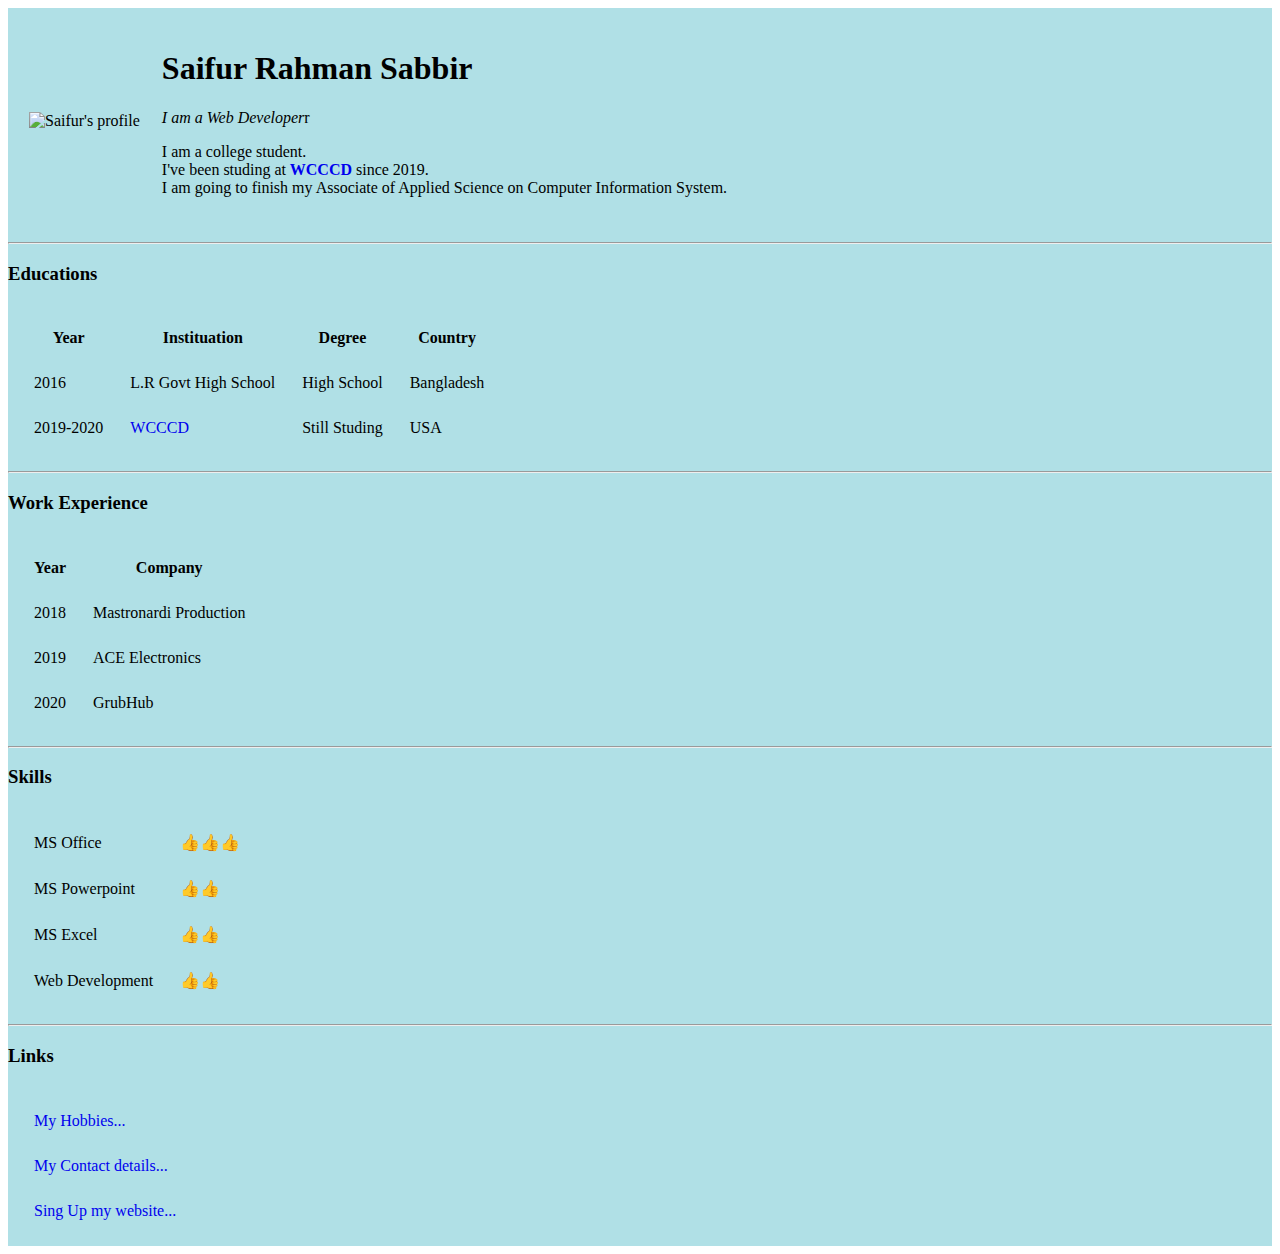
==== index.html @ b3ad805f "Add initial CV website file" ====
<!DOCTYPE html>
<html>
    <head>
        <meta charset="utf-8">
        <title>😊Saifur's Personal Site </title>
        <link rel="stylesheet" href="style.css">
        <style>
            .hello{
                background-color:powderblue;
                background-repeat: no-repeat;
                background-attachment: fixed;
                background-size: cover;  
            }
        </style>
    </head>
    <body>
        <div class="hello">
        <table cellspacing="20">
            <tr>
                <td><img src="img/circle-cropped.png" alt="Saifur's profile" width= 150 hight= 150></td>
                <td> <h1>Saifur Rahman Sabbir</h1>
                    <p><em>I am a Web Developer</em>r</p>
                    <p>I am a college student. <br>I've been studing at<strong> <a href="http://www.wcccd.edu/"style="text-decoration:none;" >WCCCD</a></strong> since 2019.<br>
                        I am going to finish my Associate of Applied Science on Computer Information System.<br>
                     </p></td>
            </tr>
        </table>
        <hr>
        <h3>Educations</h3>
        <table cellspacing="25">
            <thead>
                <tr>
                    <th>Year</th>
                    <th>Instituation</th>
                    <th>Degree</th>
                    <th>Country</th>
                </tr>
            </thead>
            <tbody>
                <tr>
                    <td>2016</td>
                    <td>L.R Govt High School </td>
                    <td>High School</td>
                    <td>Bangladesh</td>
                </tr>
                <tr>
                    <td>2019-2020</td>
                    <td><a href="http://www.wcccd.edu/" style="text-decoration:none;">WCCCD</a></td>
                    <td>Still Studing</td>
                    <td>USA</td>
                </tr>
            </tbody>
            </table>
            <hr>
            <h3>Work Experience</h3>
            <table cellspacing="25">
                <tr>
                    <th>Year</th>
                    <th>Company</th>
                </tr>
                <tr>
                    <td>2018</td>
                    <td>Mastronardi Production</td>
                </tr>
                <tr>
                    <td>2019</td>
                    <td>ACE Electronics</td>
                </tr>
                <tr>
                    <td>2020</td>
                    <td>GrubHub</td>
                </tr>
            </table>
         <hr>
         <h3>Skills</h3>
         <table cellspacing="25">
             <tr>
                 <td>MS Office</td>
                 <td>👍👍👍</td>
             </tr>
             <tr>
                 <td>MS Powerpoint</td>
                 <td>👍👍</td>
             </tr>
             <tr>
                 <td>MS Excel</td>
                 <td>👍👍</td>
             </tr>
             <tr>
                 <td> Web Development</td>
                 <td>👍👍</td>
             </tr>
         </table>
         <hr>
         <h3>Links</h3>
         <table cellspacing="25">
             <tr>
                 <td><a href="hobbies.html" style="text-decoration:none;">My Hobbies...</a></td>
             </tr>
             <tr>
                 <td><a href="Contact.html" style="text-decoration:none;">My Contact details...</a></td>
             </tr>
             <tr>
                 <td><a href="Sign Up.html"style="text-decoration:none;">Sing Up my website...</a> </td>
             </tr>
         </table>
        </div>
    </body>
</html>
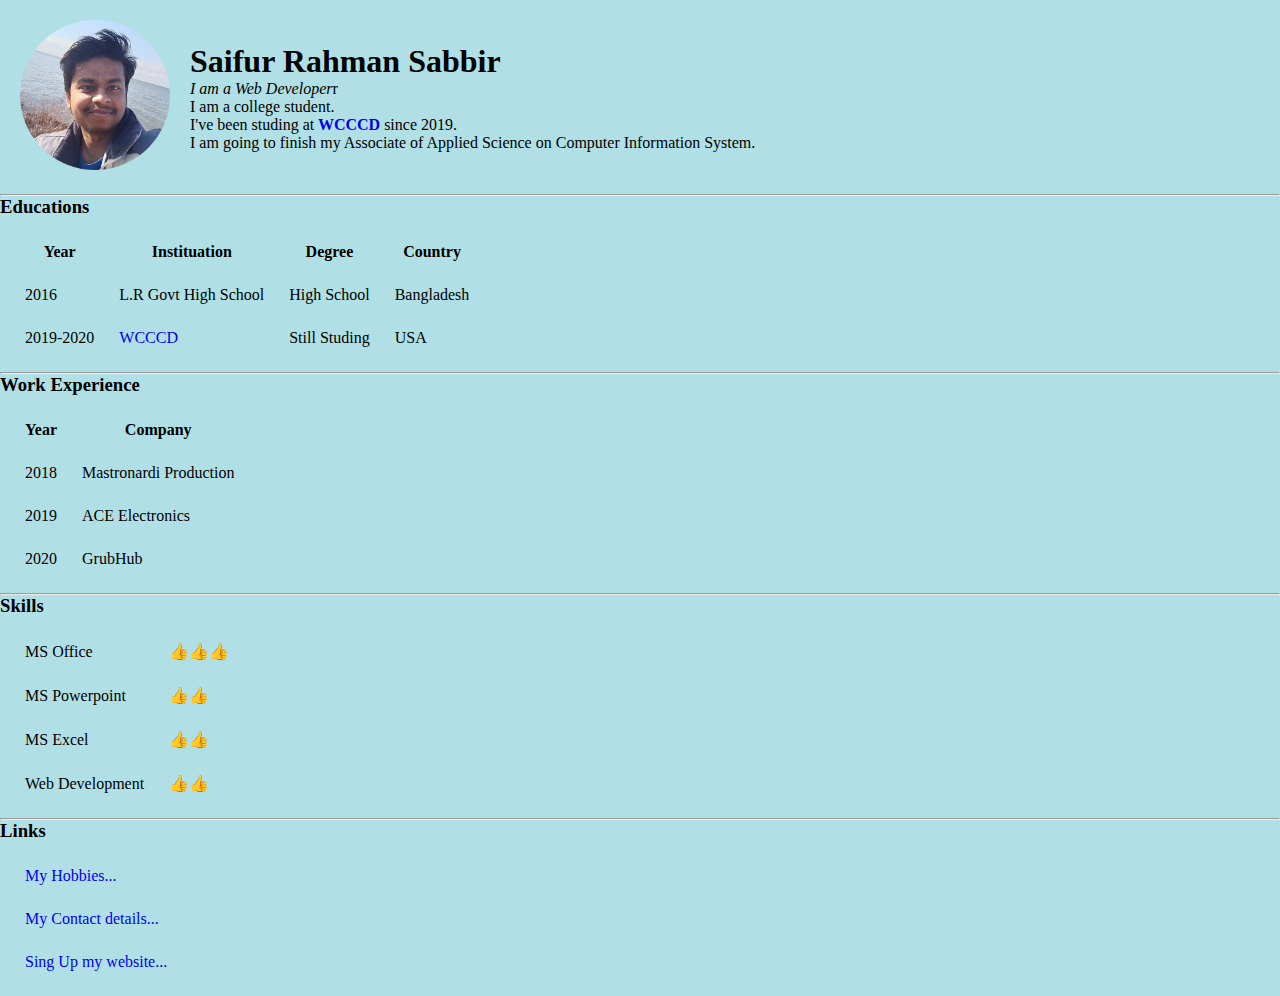
==== commit 250c6a04: "Add the website files" ====
--- a/index.html
+++ b/index.html
@@ -4,20 +4,12 @@
         <meta charset="utf-8">
         <title>😊Saifur's Personal Site </title>
         <link rel="stylesheet" href="style.css">
-        <style>
-            .hello{
-                background-color:powderblue;
-                background-repeat: no-repeat;
-                background-attachment: fixed;
-                background-size: cover;  
-            }
-        </style>
     </head>
     <body>
         <div class="hello">
         <table cellspacing="20">
             <tr>
-                <td><img src="img/circle-cropped.png" alt="Saifur's profile" width= 150 hight= 150></td>
+                <td><img src="circle-cropped.png" alt="Saifur's profile" width= 150 hight= 150></td>
                 <td> <h1>Saifur Rahman Sabbir</h1>
                     <p><em>I am a Web Developer</em>r</p>
                     <p>I am a college student. <br>I've been studing at<strong> <a href="http://www.wcccd.edu/"style="text-decoration:none;" >WCCCD</a></strong> since 2019.<br>
--- a/style.css
+++ b/style.css
@@ -0,0 +1,8 @@
+*{
+    margin: 0;
+    padding: 0;  
+}
+body{
+    background-color:powderblue; 
+
+}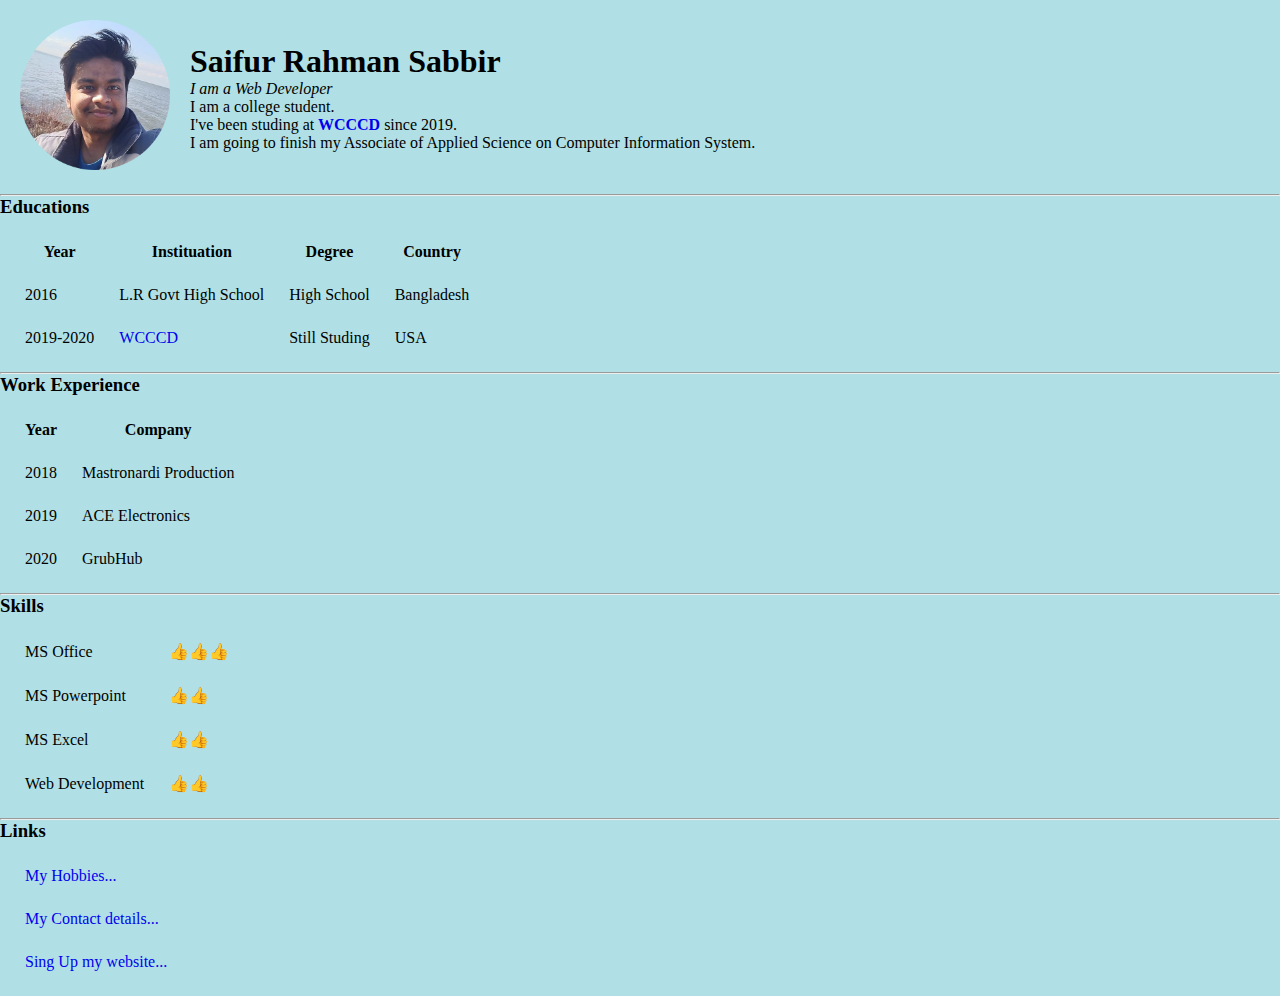
==== commit 4b5fd5cf: "Add files via upload" ====
--- a/index.html
+++ b/index.html
@@ -11,7 +11,7 @@
             <tr>
                 <td><img src="circle-cropped.png" alt="Saifur's profile" width= 150 hight= 150></td>
                 <td> <h1>Saifur Rahman Sabbir</h1>
-                    <p><em>I am a Web Developer</em>r</p>
+                    <p><em>I am a Web Developer</em></p>
                     <p>I am a college student. <br>I've been studing at<strong> <a href="http://www.wcccd.edu/"style="text-decoration:none;" >WCCCD</a></strong> since 2019.<br>
                         I am going to finish my Associate of Applied Science on Computer Information System.<br>
                      </p></td>
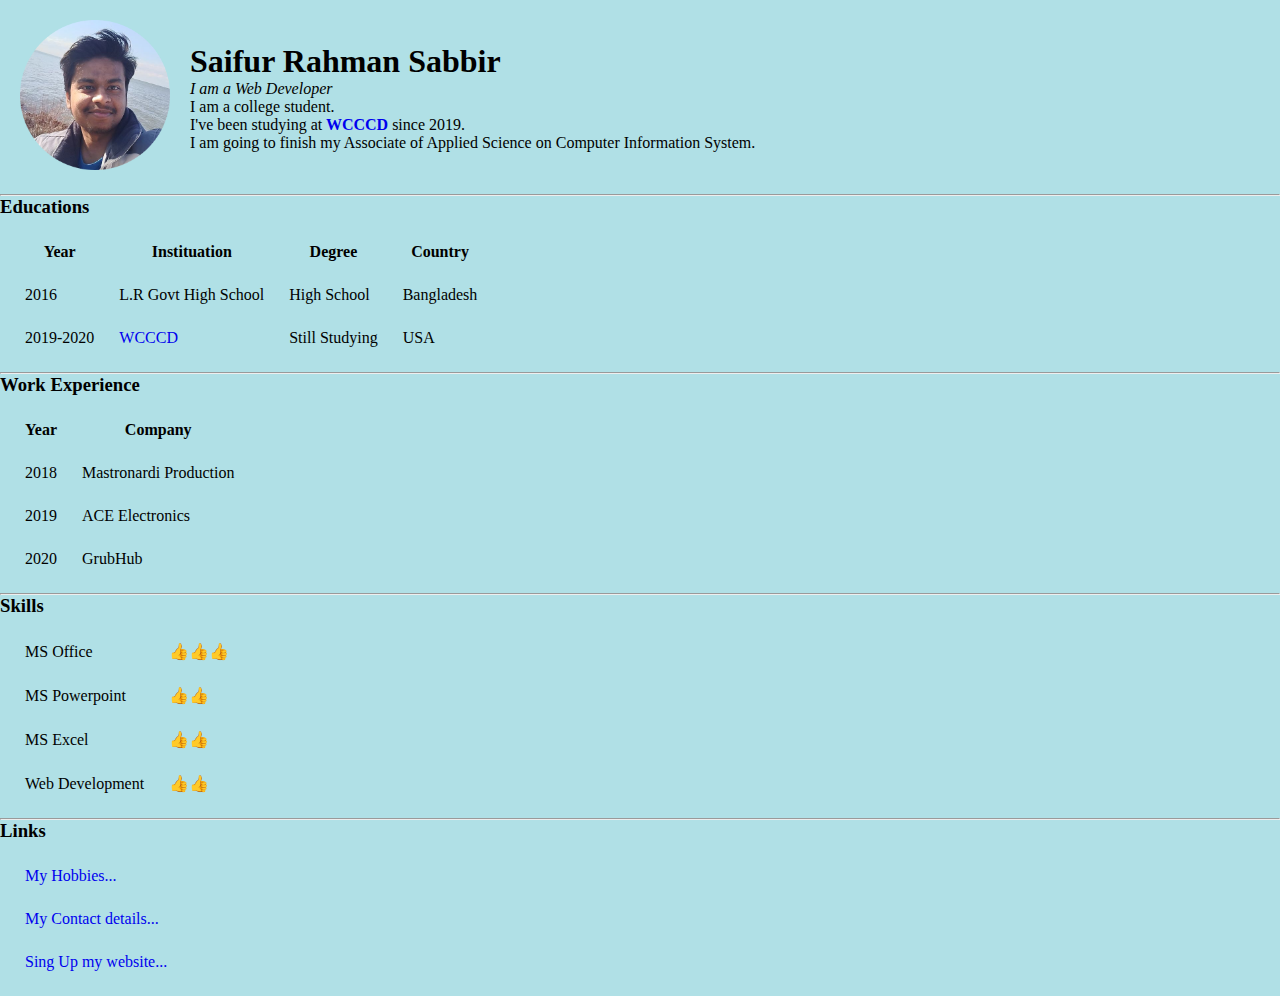
==== commit b4e5b931: "Add files via upload" ====
--- a/index.html
+++ b/index.html
@@ -12,7 +12,7 @@
                 <td><img src="circle-cropped.png" alt="Saifur's profile" width= 150 hight= 150></td>
                 <td> <h1>Saifur Rahman Sabbir</h1>
                     <p><em>I am a Web Developer</em></p>
-                    <p>I am a college student. <br>I've been studing at<strong> <a href="http://www.wcccd.edu/"style="text-decoration:none;" >WCCCD</a></strong> since 2019.<br>
+                    <p>I am a college student. <br>I've been studying at<strong> <a href="http://www.wcccd.edu/"style="text-decoration:none;" >WCCCD</a></strong> since 2019.<br>
                         I am going to finish my Associate of Applied Science on Computer Information System.<br>
                      </p></td>
             </tr>
@@ -38,7 +38,7 @@
                 <tr>
                     <td>2019-2020</td>
                     <td><a href="http://www.wcccd.edu/" style="text-decoration:none;">WCCCD</a></td>
-                    <td>Still Studing</td>
+                    <td>Still Studying</td>
                     <td>USA</td>
                 </tr>
             </tbody>
